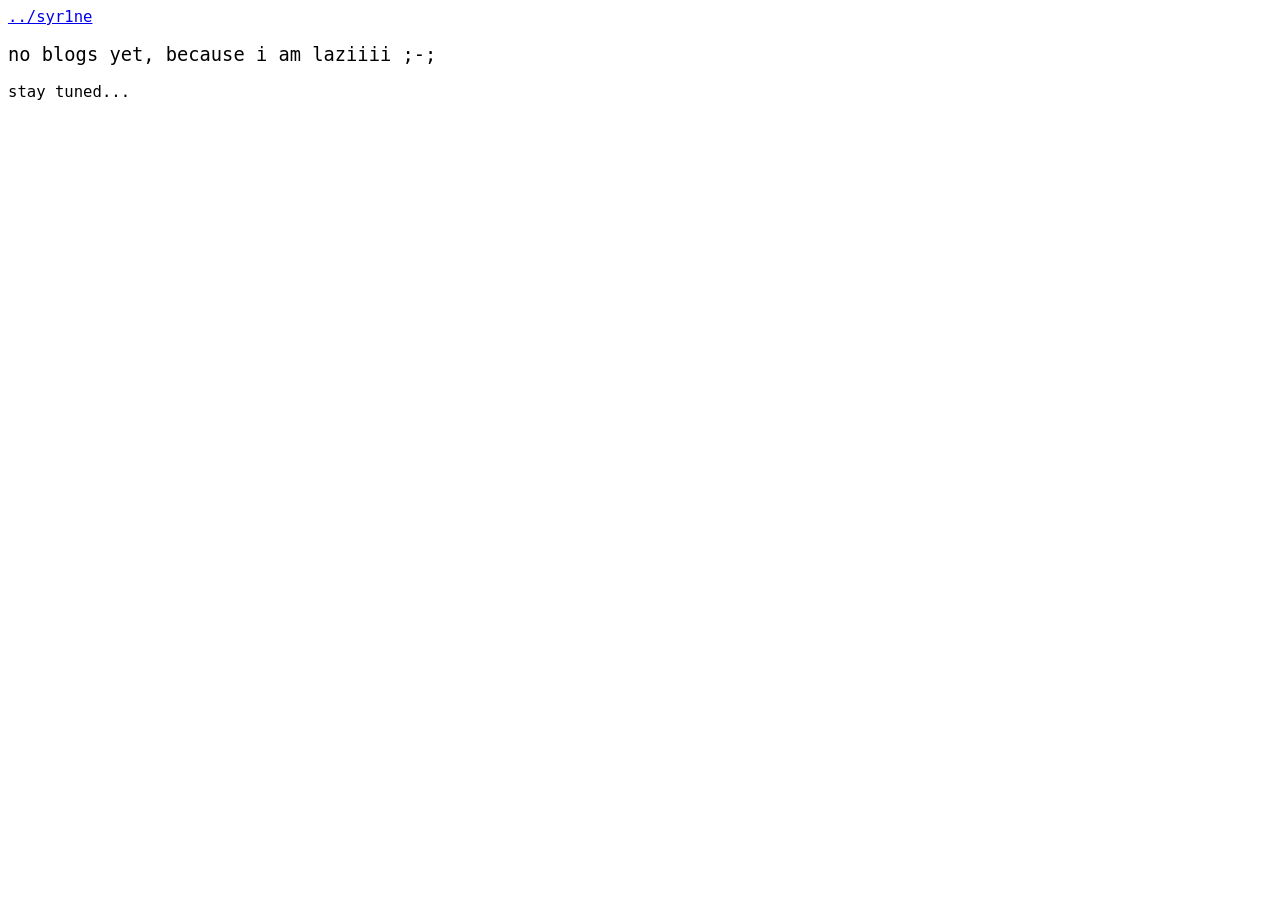
==== blogs/index.html @ 65981945 "initial home" ====
<!DOCTYPE html>
<html>
<head>
  <title>bl0gs</title>
</head>
<style>
  body{
    font-family: monospace;
    font-size: larger;
  }
</style>
<body>
  <a href="../index.html">../syr1ne</a>
  <br><br>
  <big>no blogs yet, because i am laziiii ;-;</big>
  <br><br>
  stay tuned...
</body>
</html>
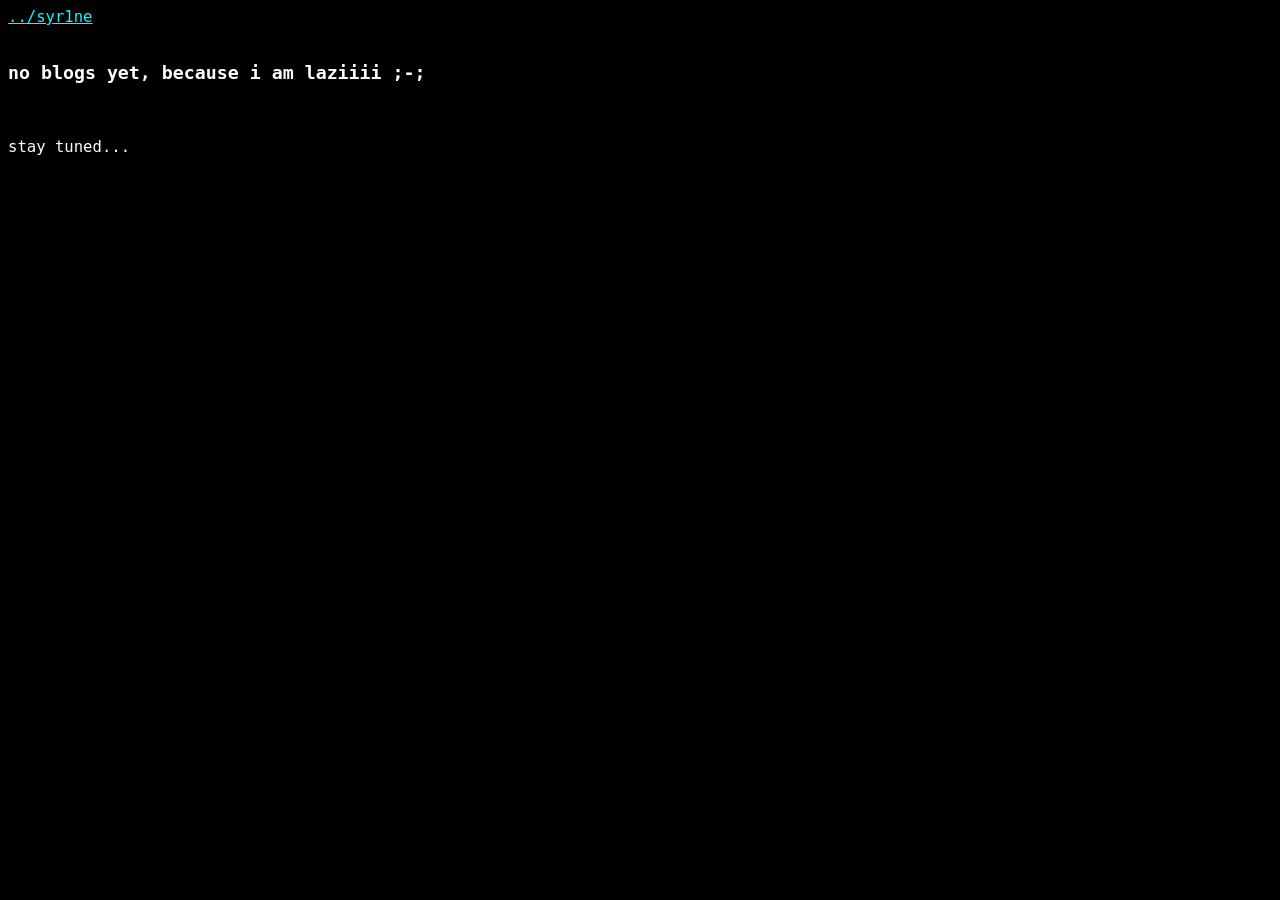
==== commit f676a1a9: "updated dark" ====
--- a/blogs/index.html
+++ b/blogs/index.html
@@ -2,17 +2,14 @@
 <html>
 <head>
   <title>bl0gs</title>
+  <link rel="icon" type="image/x-icon" href="/favicon.ico">
+  <link rel="stylesheet" href="style.css">
 </head>
-<style>
-  body{
-    font-family: monospace;
-    font-size: larger;
-  }
-</style>
+
 <body>
   <a href="../index.html">../syr1ne</a>
   <br><br>
-  <big>no blogs yet, because i am laziiii ;-;</big>
+  <h3>no blogs yet, because i am laziiii ;-;</h3>
   <br><br>
   stay tuned...
 </body>
--- a/blogs/style.css
+++ b/blogs/style.css
@@ -0,0 +1,10 @@
+body{
+  font-family: monospace;
+  font-size: larger;
+  background-color: black;
+  color: white;
+}
+
+a{
+  color: cyan;
+}
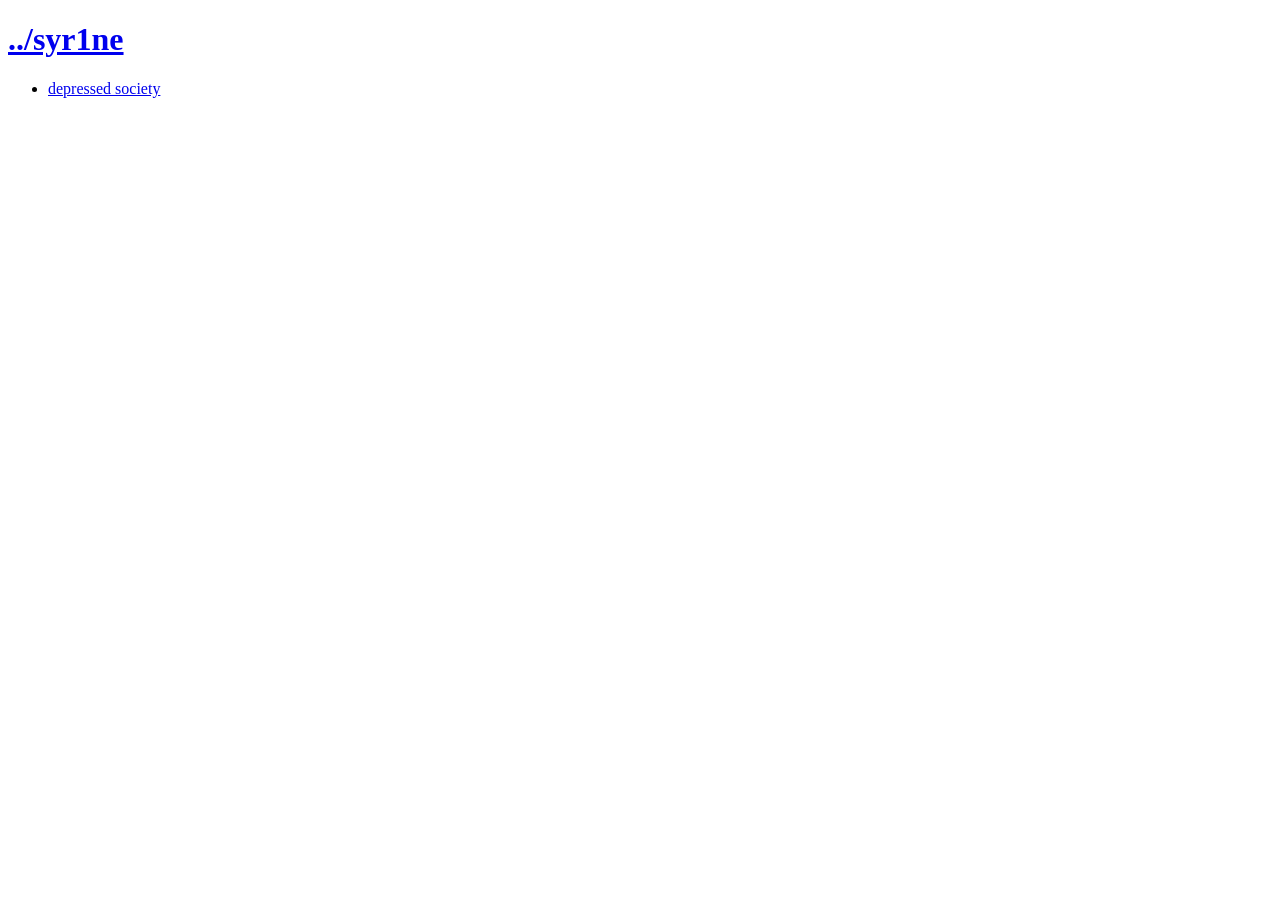
==== commit a8f887e9: "updated" ====
--- a/blogs/index.html
+++ b/blogs/index.html
@@ -1,16 +1,16 @@
 <!DOCTYPE html>
-<html>
+<html lang="en">
 <head>
+  <meta charset="UTF-8">
+  <meta name="viewport" content="width=device-width, initial-scale=1.0">
   <title>bl0gs</title>
-  <link rel="icon" type="image/x-icon" href="/favicon.ico">
-  <link rel="stylesheet" href="style.css">
 </head>
-
 <body>
-  <a href="../index.html">../syr1ne</a>
-  <br><br>
-  <h3>no blogs yet, because i am laziiii ;-;</h3>
-  <br><br>
-  stay tuned...
+  <h1><a href="/">../syr1ne</a></h1>
+  <ul>
+    <li>
+      <a href="depressed_society.html">depressed society</a>
+    </li>
+  </ul>
 </body>
 </html>
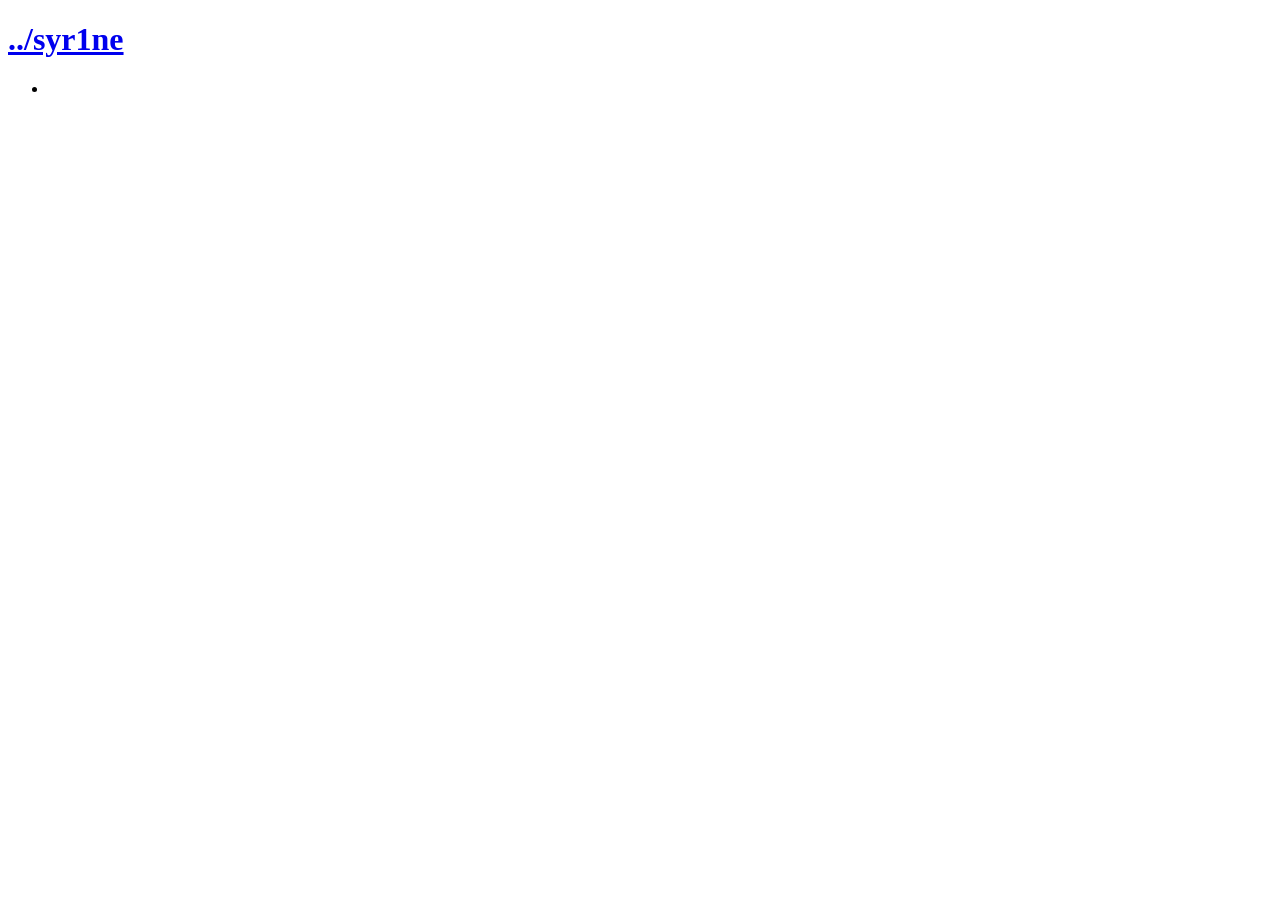
==== commit 6923f70d: "freshy" ====
--- a/blogs/index.html
+++ b/blogs/index.html
@@ -9,7 +9,7 @@
   <h1><a href="/">../syr1ne</a></h1>
   <ul>
     <li>
-      <a href="depressed_society.html">depressed society</a>
+      
     </li>
   </ul>
 </body>
